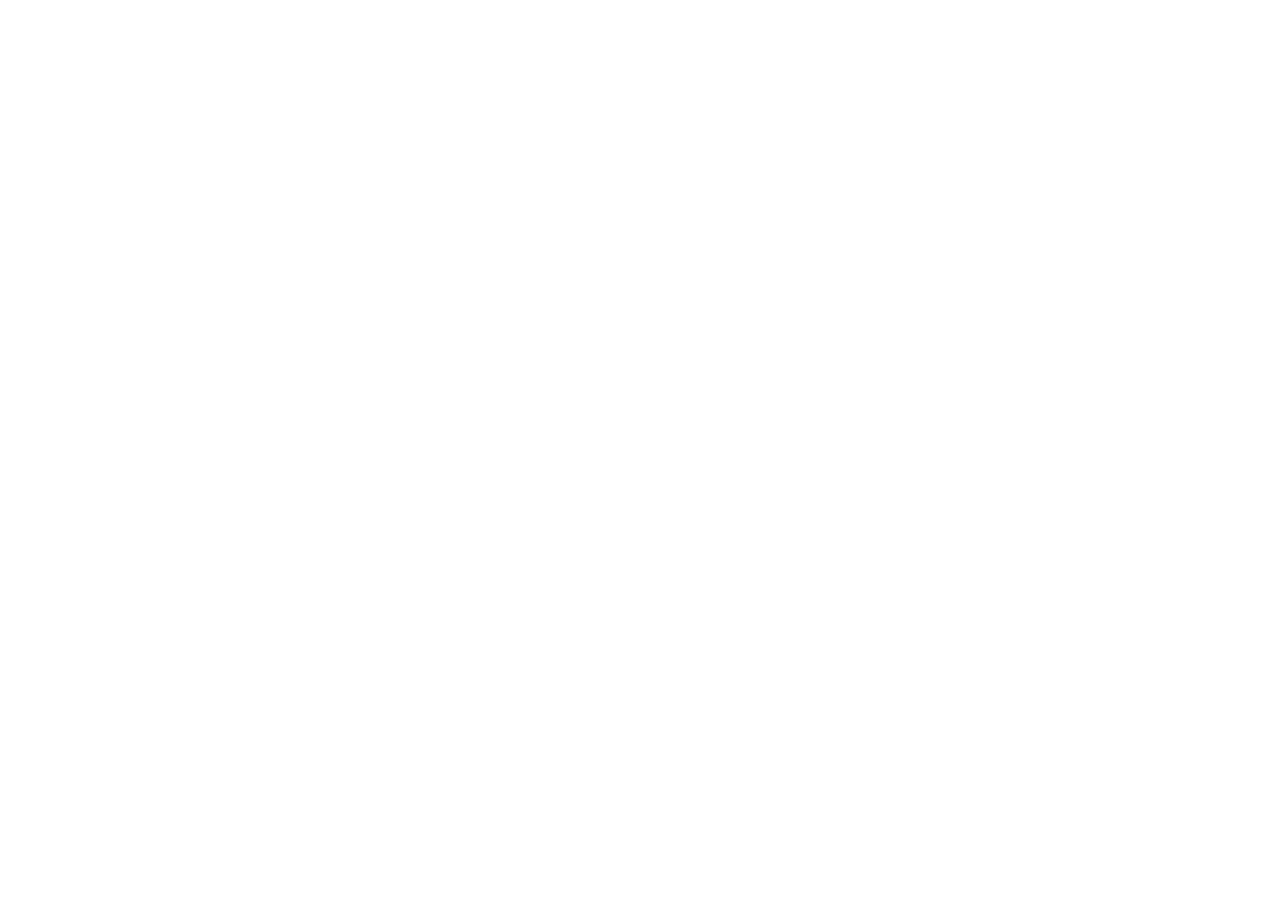
==== html/login.html @ 584e7932 "First preparing before others" ====
<!DOCTYPE html>
<html lang="en">
<head>
    <meta charset="UTF-8">
    <meta name="viewport" content="width=device-width, initial-scale=1.0">
    <title>Login</title>
</head>
<body>
    
</body>
</html>
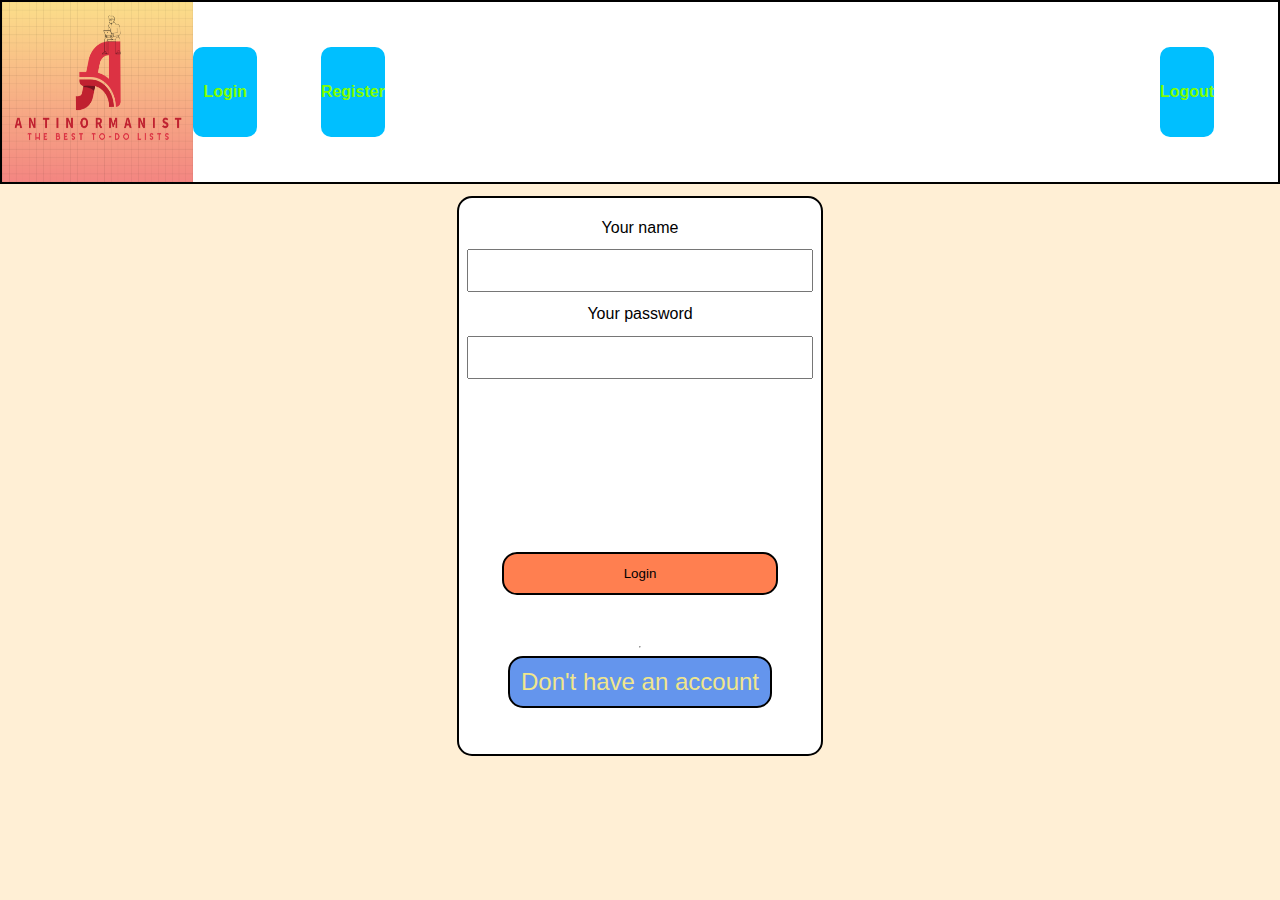
==== commit 1c63b1ea: "Added login and register. Finish" ====
--- a/html/login.html
+++ b/html/login.html
@@ -3,9 +3,27 @@
 <head>
     <meta charset="UTF-8">
     <meta name="viewport" content="width=device-width, initial-scale=1.0">
+    <link rel="stylesheet" href="../css/style.css">
+    <link rel="stylesheet" href="../css/user_general.css">
     <title>Login</title>
 </head>
 <body>
-    
+    <header>
+        <img src="../icons/LogoAntinormanist.png" alt="Logo">
+        <a href="./login.html" class="header-item login">Login</a>
+        <a href="./register.html" class="header-item register">Register</a>
+        <a href="#" class="header-item logout">Logout</a>
+    </header>
+    <div class="container">
+        <form action="" class="container-form">
+            <label for="user-name" class="label-1">Your name</label>
+            <input type="text" name="user-name" id="user-name">
+            <label for="user-password" class="label-2">Your password</label>
+            <input type="password" name="user-password" id="user-password">
+            <button type="sumbit">Login</button>
+        </form>
+        <hr>
+        <a href="./register.html">Don't have an account</a>
+    </div>
 </body>
 </html>--- a/css/style.css
+++ b/css/style.css
@@ -0,0 +1,236 @@
+body {
+    min-height: 100vh;
+    background-color: papayawhip;
+    margin: 0;
+    padding: 0;
+    display: grid;
+    grid-template-columns: 100%;
+    grid-template-rows: 10% 90%;
+    row-gap: 1rem;
+    font-family: Arial, Helvetica, sans-serif;
+}
+
+p {
+    margin: 0;
+}
+
+
+
+
+header {
+    height: 100%;
+    background-color: white;
+    border: 2px solid black;
+    display: grid;
+    grid-template-columns: 15% 5% 5% 5% 65% 5%; 
+    grid-template-rows: 100%;
+    align-items: center;
+}
+
+header img {
+    height: 100%;
+    width: 100%;
+}
+
+.header-item {
+    background-color:deepskyblue;
+    border-radius: 10px;
+    text-decoration: none;
+    color:chartreuse;
+    font-weight: bold;
+    display: grid;
+    place-content: center;
+    height: 50%;
+}
+
+.register {
+    grid-column-start: 4;
+}
+
+.logout {
+    justify-self: flex-end;
+    grid-column-start: 5
+}
+
+
+
+
+.container {
+    /* height: auto; */
+    height: 100%;
+    width: 90%;
+    /* align-self: center; */
+    justify-self: center;
+    /* color: white; */
+    /* display: grid; */
+    display: flex;
+    flex-direction: column;
+}
+
+.container-main {
+    background-color: white;
+    border: 2px solid black;
+    width: 50%;
+    height: 25%;
+    border-radius: 1rem;
+    word-wrap: break-word;
+    padding: 0.5rem;
+    margin-bottom: 0.5rem;
+    align-self: center;
+    /* display: grid;
+    grid-template-columns: 25% 50% 25%;
+    grid-template-rows: 75% 25%; */
+}
+
+.container-main form {
+    height: 100%;
+    display: grid;
+    grid-template-columns: 25% 50% 25%;
+    grid-template-rows: 75% 25%;
+}
+
+.choose-priority {
+    grid-column-start: 3;
+    display: flex;
+    justify-content: center;
+    align-items: center;
+}
+
+.write-task {
+    grid-column-start: 2;
+    display: flex;
+    flex-direction: column;
+    justify-content: center;
+}
+
+.write-task input {
+    grid-column-start: 2;
+    align-self: center;
+    height: 1rem;
+    border: 2px solid black;
+    border-radius: 5px;
+    width: 100%;
+}
+
+.write-task label {
+    text-align: center;
+}
+
+.create {
+    grid-row-start: 2;
+    grid-column-start: 2;
+    align-self: flex-end;
+    /* height: 1.2rem; */
+    width: 100%;
+    height: 100%;
+    justify-self: center;
+    background-color: rgb(38, 207, 38);
+    color: white;
+    border: 2px solid black;
+    border-radius: 15px;
+}
+
+.create:hover {
+    cursor: pointer;
+    background-color: rgb(33, 182, 33)
+}
+
+.task {
+    background-color: white;
+    border: 2px solid black;
+    /* color: black; */
+    width: 100%;
+    height: 30%;
+    border-radius: 1rem;
+    word-wrap: break-word;
+    padding: 0.5rem;
+    margin-bottom: 0.5rem;
+    display: grid;
+    grid-template-rows: 20% 80%;
+    grid-template-columns: 15% 50% 10% 25%;
+}
+
+.delete-task-btn {
+    width: 28px;
+    height: 28px;
+    background-color: white;
+    border-radius: 5px;
+    border: 2px solid black;
+    padding: 0;
+}
+
+.delete-task {
+    text-align: center;
+}
+
+.delete-task-btn:hover {
+    cursor: pointer;
+}
+
+.task h3 {
+    margin: 0;
+    padding-bottom: 5px;
+    text-align: center;
+    background-color:gainsboro;
+    border: 2px solid black;
+    border-radius: 5px;
+    width: 100%;
+    height: 50%;
+}
+
+.p {
+    margin: 0;
+    grid-row-start: 2;
+    grid-column-start: 1;
+    grid-column-end: 3;
+    overflow-y: scroll;
+}
+
+.choose-priority {
+    display: flex;
+    flex-direction: column;
+}
+
+.priority-m {
+    background-color: orange;
+    border: 2px solid black;
+    border-radius: 5px;
+    height: 50%;
+}
+
+.favorite {
+    border: none;
+    background-color: white;
+    padding: 0;
+}
+
+.favorite:hover {
+    cursor: pointer;
+}
+
+/* MEDIA QUERIES */
+@media screen and (max-width: 1024px) {
+    header {
+        grid-template-columns: 15% 15% 5% 20% 45% 5%
+    }
+}
+
+@media screen and (max-width: 768px) {
+    .choose-priority label {
+        display: none;
+    }
+    #priorities {
+        width: 1rem;
+    }
+}
+
+@media screen and (max-width: 512px) {
+    .favorites {
+        display: flex;
+    }
+
+    .task h3 {
+        justify-self: center;
+        width: 50%;
+    }
+}--- a/css/user_general.css
+++ b/css/user_general.css
@@ -0,0 +1,97 @@
+body {
+    margin: 0;
+    padding: 0;
+    background-color: papayawhip;
+    font-family: Arial, Helvetica, sans-serif;
+    display: grid;
+    grid-template-columns: 35% 30% 35%;
+    grid-template-rows: 20% 60% 20%;
+    min-height: 100vh;
+}
+
+header {
+    grid-column-start: 1;
+    grid-column-end: 4;
+}
+
+.container {
+    background-color: white;
+    grid-column-start: 2;
+    grid-row-start: 2;
+    border: 2px solid black;
+    border-radius: 15px;
+    padding: 0.5rem;
+    text-align: center;
+}
+
+.container-form {
+    width: 100%;
+    height: 80%;
+    display: grid;
+    grid-template-rows: repeat(10, 10%);
+    grid-template-columns: 100%;
+    text-align: center;
+}
+
+label {
+    align-self: center;
+}
+
+.label-1 {
+    grid-row-start: 1;
+}
+
+#user-name {
+    grid-row-start: 2;
+}
+
+.label-2 {
+    grid-row-start: 3;
+}
+
+#user-password {
+    grid-row-start: 4;
+}
+
+.label-3 {
+    grid-row-start: 5;
+}
+
+#user-password2 {
+    grid-row-start: 6;
+}
+
+button {
+    grid-row-start: 9;
+    width: 80%;
+    justify-self: center;
+    background-color:coral;
+    border: 2px solid black;
+    border-radius: 15px;
+}
+
+button:hover {
+    cursor: pointer;
+}
+
+.container a {
+    background-color: cornflowerblue;
+    min-height: 3rem;
+    display: block;
+    width: 75%;
+    margin: 0 auto;
+    border: 2px solid black;
+    border-radius: 15px;
+    display: flex;
+    justify-content: center;
+    align-items: center;
+    color:khaki;
+    font-size: 1.5rem;
+    text-decoration: none;
+}
+
+@media screen and (max-width: 624px) {
+    .container a{
+        font-size: 1rem;
+    }
+}